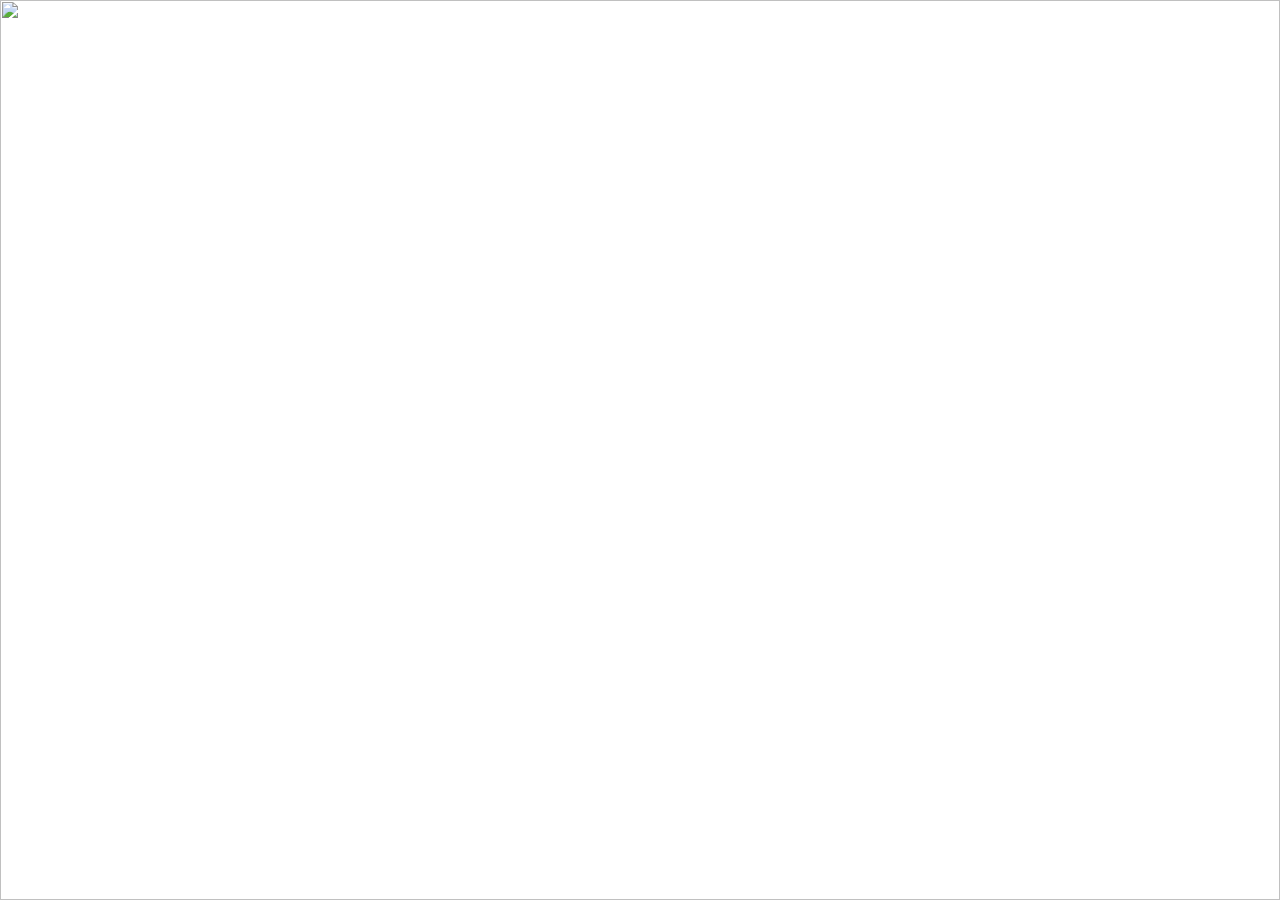
==== gallery.html @ 366e8311 "commit gallery files" ====
<!DOCTYPE html>
<html lang="en">
<head>
    <meta charset="UTF-8">
    <meta http-equiv="X-UA-Compatible" content="IE=edge">
    <meta name="viewport" content="width=device-width, initial-scale=1.0">
    <title>GSAP Fullscreen Slider</title>
    <link rel="stylesheet" href="css/gallery.css">
</head>
<body>

    <div id="main">
        <h1>Nova Co-living Space</h1>
        <div class="content">
            <p>
                Press <span>BACK BUTTON</span> to
                back main site.
            </p>
        </div>
        <div class="buttons">
            <button class="next" onclick="go(-1)"></button>
            <button class="prev" onclick="go(1)"></button>
        </div>
    </div>
    



    <script src="https://cdnjs.cloudflare.com/ajax/libs/gsap/3.7.0/gsap.min.js"></script>
    <script src="main.js"></script>
</body>
</html>
---- css/gallery.css ----
@import url('https://fonts.googleapis.com/css2?family=Poppins:wght@200;300;400;500;600;700;800;900&display=swap');
@import url('https://fonts.googleapis.com/css2?family=Abril+Fatface&display=swap');

html,
body {
  padding: 0;
  margin: 0;
  overflow: hidden;
  font-family: "poppins", sans-serif;
}

*{
  box-sizing: border-box;
  outline: none;
  -webkit-tab-highlight-color: transparent;
  cursor: none;
  user-select: none;
  -webkit-user-drag: none;
}

#main {
  display: flex;
}

h1{
  font-family: "Abril Fatface", sans-serif;
  font-weight: normal;
  position: absolute;
  top: 50%;
  transform: translateY(-50%);
  left: 0;
  right: 0;
  margin: auto;
  z-index: 99;
  color: #FFF;
  text-align: center;
  font-size: 3.6em;
  mix-blend-mode: overlay;
  pointer-events: none;
}

.content{
  width: 90%;
  color: #FFF;
  position: absolute;
  bottom: 20px;
  text-align: center;
  left: 0;
  right: 0;
  margin: auto;
  z-index: 99;
  font-size: 0.8em;
  text-transform: uppercase;
}

.content p{
  margin: 0.5em auto;
}

.content span {
  width: auto;
  height: auto;
  border: 1px solid #FFF;
  display: inline-block;
  border-radius: 3px;
  font-size: 0.9em;
  vertical-align: text-top;
  padding: 0px 10px;
}

.content a {
  color: rgba(227, 227, 227, 0.78);
  text-decoration: none;
  border-bottom: 1px solid currentColor;
}

.content a:hover {
  padding-bottom: 1px;
}

.buttons{
  position: absolute;
  right: 25px;
  top: 50%;
  transform: translateY(-50%);
  z-index: 99;
}

.buttons button {
  border: none;
  background-size: contain;
  background: url(img/down-arrow.png) no-repeat;
  background-position: center;
  width: 10px;
  height: 30px;
  display: block;
  margin: 20px 0;
  padding: 0 15px;
  transition-duration: 0.6s;
}

.buttons button.next {
  transform: scaleY(-1);
}

.buttons button.next:active{
  transform: scaleY(-1) translateY(8px);
}
.buttons button.prev:active{
  transform: translateY(8px);
}

#main .part {
  flex: 1;
}

#main .part .section {
  width: 100%;
  height: 100vh;
  position: relative;
  overflow: hidden;
}

#main .part .section img {
  width: 100vw;
  height: 100vh;
  object-fit: cover;
  position: absolute;
  left: var(--x);
  pointer-events: none;
}

.cursor{
  width: var(--size);
  height: var(--size);
  border-radius: 50%;
  background-color: #fff;
  position: absolute;
  z-index: 999;
  pointer-events: none;
  mix-blend-mode: difference;
}

.cursor-f {
  width: var(--size);
  height: var(--size);
  position: absolute;
  top: 0;
  left: 0;
  background-image: url("img/cursor_round.png");
  background-size: cover;
  mix-blend-mode: difference;
  pointer-events: none;
  opacity: 0.5;
}
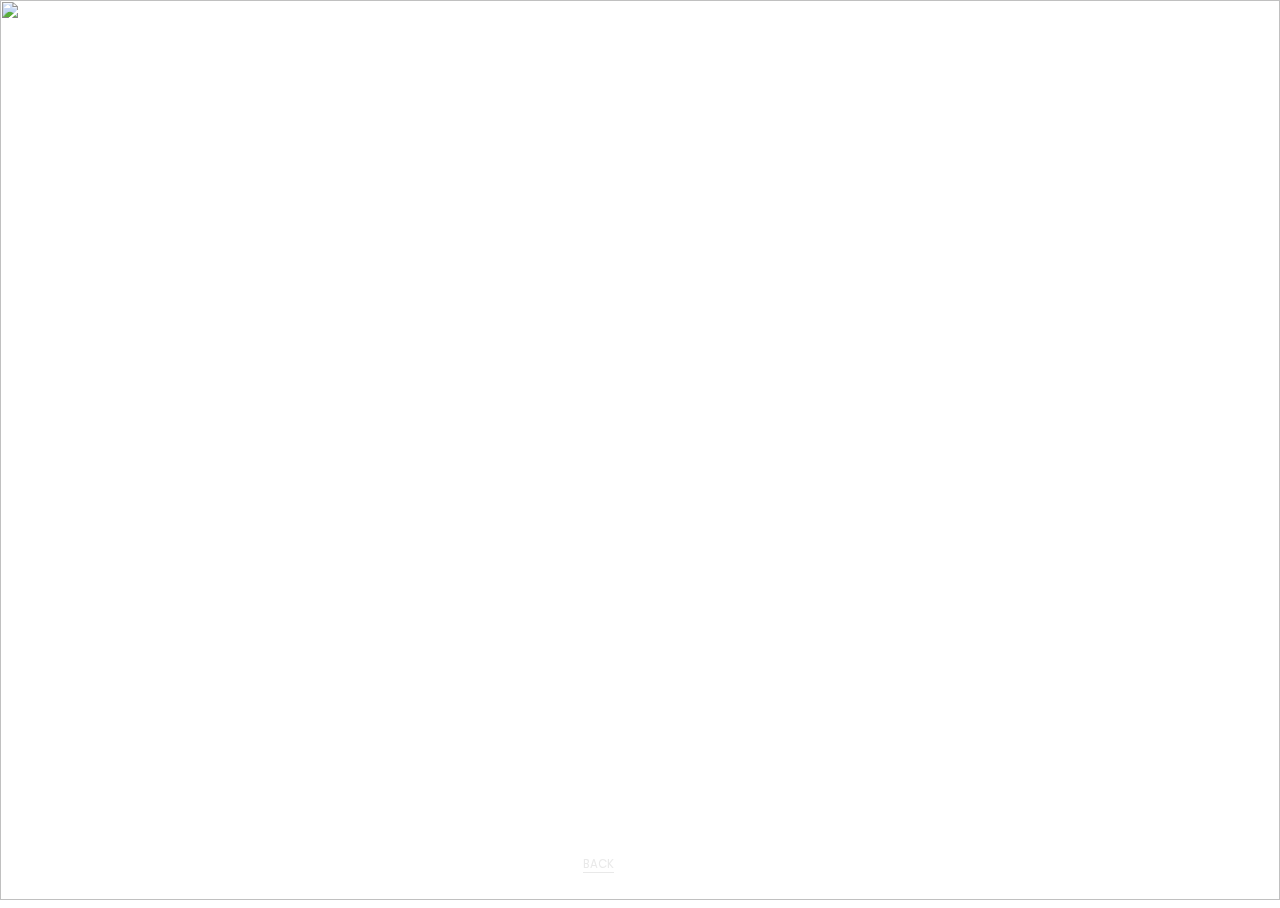
==== commit 0d4fd4fc: "." ====
--- a/gallery.html
+++ b/gallery.html
@@ -1,32 +1,25 @@
 <!DOCTYPE html>
 <html lang="en">
-<head>
-    <meta charset="UTF-8">
-    <meta http-equiv="X-UA-Compatible" content="IE=edge">
-    <meta name="viewport" content="width=device-width, initial-scale=1.0">
-    <title>GSAP Fullscreen Slider</title>
-    <link rel="stylesheet" href="css/gallery.css">
-</head>
-<body>
-
+  <head>
+    <meta charset="UTF-8" />
+    <meta http-equiv="X-UA-Compatible" content="IE=edge" />
+    <meta name="viewport" content="width=device-width, initial-scale=1.0" />
+    <title>Nova Co-living Space</title>
+    <link rel="stylesheet" href="css/gallery.css" />
+  </head>
+  <body>
     <div id="main">
-        <h1>Nova Co-living Space</h1>
-        <div class="content">
-            <p>
-                Press <span>BACK BUTTON</span> to
-                back main site.
-            </p>
-        </div>
-        <div class="buttons">
-            <button class="next" onclick="go(-1)"></button>
-            <button class="prev" onclick="go(1)"></button>
-        </div>
+      <h1>Nova Co-living Space</h1>
+      <div class="content">
+        <p>Press <span><a href="../index.html">BACK</a></span> to back main site.</p>
+      </div>
+      <div class="buttons">
+        <button class="next" onclick="go(-1)"></button>
+        <button class="prev" onclick="go(1)"></button>
+      </div>
     </div>
-    
-
-
 
     <script src="https://cdnjs.cloudflare.com/ajax/libs/gsap/3.7.0/gsap.min.js"></script>
     <script src="main.js"></script>
-</body>
-</html>+  </body>
+</html>
--- a/css/gallery.css
+++ b/css/gallery.css
@@ -1,156 +1,157 @@
-
 @import url('https://fonts.googleapis.com/css2?family=Poppins:wght@200;300;400;500;600;700;800;900&display=swap');
 @import url('https://fonts.googleapis.com/css2?family=Abril+Fatface&display=swap');
 
 html,
 body {
-  padding: 0;
-  margin: 0;
-  overflow: hidden;
-  font-family: "poppins", sans-serif;
+    padding: 0;
+    margin: 0;
+    overflow: hidden;
+    font-family: "poppins", sans-serif;
 }
 
-*{
-  box-sizing: border-box;
-  outline: none;
-  -webkit-tab-highlight-color: transparent;
-  cursor: none;
-  user-select: none;
-  -webkit-user-drag: none;
+* {
+    box-sizing: border-box;
+    outline: none;
+    -webkit-tab-highlight-color: transparent;
+    cursor: none;
+    user-select: none;
+    -webkit-user-drag: none;
 }
 
 #main {
-  display: flex;
+    display: flex;
 }
 
-h1{
-  font-family: "Abril Fatface", sans-serif;
-  font-weight: normal;
-  position: absolute;
-  top: 50%;
-  transform: translateY(-50%);
-  left: 0;
-  right: 0;
-  margin: auto;
-  z-index: 99;
-  color: #FFF;
-  text-align: center;
-  font-size: 3.6em;
-  mix-blend-mode: overlay;
-  pointer-events: none;
+h1 {
+    font-family: "Abril Fatface", sans-serif;
+    font-weight: normal;
+    position: absolute;
+    top: 50%;
+    transform: translateY(-50%);
+    left: 0;
+    right: 0;
+    margin: auto;
+    z-index: 99;
+    color: #FFF;
+    text-align: center;
+    font-size: 3.6em;
+    mix-blend-mode: overlay;
+    pointer-events: none;
 }
 
-.content{
-  width: 90%;
-  color: #FFF;
-  position: absolute;
-  bottom: 20px;
-  text-align: center;
-  left: 0;
-  right: 0;
-  margin: auto;
-  z-index: 99;
-  font-size: 0.8em;
-  text-transform: uppercase;
+.content {
+    width: 90%;
+    color: #FFF;
+    position: absolute;
+    bottom: 20px;
+    text-align: center;
+    left: 0;
+    right: 0;
+    margin: auto;
+    z-index: 99;
+    font-size: 0.8em;
+    text-transform: uppercase;
 }
 
-.content p{
-  margin: 0.5em auto;
+.content p {
+    size: 100px;
+    margin: 0.5em auto;
 }
 
 .content span {
-  width: auto;
-  height: auto;
-  border: 1px solid #FFF;
-  display: inline-block;
-  border-radius: 3px;
-  font-size: 0.9em;
-  vertical-align: text-top;
-  padding: 0px 10px;
+    width: auto;
+    height: auto;
+    border: 1px solid #FFF;
+    display: inline-block;
+    border-radius: 3px;
+    font-size: 0.9em;
+    vertical-align: text-top;
+    padding: 0px 10px;
 }
 
 .content a {
-  color: rgba(227, 227, 227, 0.78);
-  text-decoration: none;
-  border-bottom: 1px solid currentColor;
+    color: rgba(227, 227, 227, 0.78);
+    text-decoration: none;
+    border-bottom: 1px solid currentColor;
 }
 
 .content a:hover {
-  padding-bottom: 1px;
+    padding-bottom: 1px;
 }
 
-.buttons{
-  position: absolute;
-  right: 25px;
-  top: 50%;
-  transform: translateY(-50%);
-  z-index: 99;
+.buttons {
+    position: absolute;
+    right: 25px;
+    top: 50%;
+    transform: translateY(-50%);
+    z-index: 99;
 }
 
 .buttons button {
-  border: none;
-  background-size: contain;
-  background: url(img/down-arrow.png) no-repeat;
-  background-position: center;
-  width: 10px;
-  height: 30px;
-  display: block;
-  margin: 20px 0;
-  padding: 0 15px;
-  transition-duration: 0.6s;
+    border: none;
+    background-size: contain;
+    background: url(img/down-arrow.png) no-repeat;
+    background-position: center;
+    width: 10px;
+    height: 30px;
+    display: block;
+    margin: 20px 0;
+    padding: 0 15px;
+    transition-duration: 0.6s;
 }
 
 .buttons button.next {
-  transform: scaleY(-1);
+    transform: scaleY(-1);
 }
 
-.buttons button.next:active{
-  transform: scaleY(-1) translateY(8px);
+.buttons button.next:active {
+    transform: scaleY(-1) translateY(8px);
 }
-.buttons button.prev:active{
-  transform: translateY(8px);
+
+.buttons button.prev:active {
+    transform: translateY(8px);
 }
 
 #main .part {
-  flex: 1;
+    flex: 1;
 }
 
 #main .part .section {
-  width: 100%;
-  height: 100vh;
-  position: relative;
-  overflow: hidden;
+    width: 100%;
+    height: 100vh;
+    position: relative;
+    overflow: hidden;
 }
 
 #main .part .section img {
-  width: 100vw;
-  height: 100vh;
-  object-fit: cover;
-  position: absolute;
-  left: var(--x);
-  pointer-events: none;
+    width: 100vw;
+    height: 100vh;
+    object-fit: cover;
+    position: absolute;
+    left: var(--x);
+    pointer-events: none;
 }
 
-.cursor{
-  width: var(--size);
-  height: var(--size);
-  border-radius: 50%;
-  background-color: #fff;
-  position: absolute;
-  z-index: 999;
-  pointer-events: none;
-  mix-blend-mode: difference;
+.cursor {
+    width: var(--size);
+    height: var(--size);
+    border-radius: 50%;
+    background-color: #fff;
+    position: absolute;
+    z-index: 999;
+    pointer-events: none;
+    mix-blend-mode: difference;
 }
 
 .cursor-f {
-  width: var(--size);
-  height: var(--size);
-  position: absolute;
-  top: 0;
-  left: 0;
-  background-image: url("img/cursor_round.png");
-  background-size: cover;
-  mix-blend-mode: difference;
-  pointer-events: none;
-  opacity: 0.5;
+    width: var(--size);
+    height: var(--size);
+    position: absolute;
+    top: 0;
+    left: 0;
+    background-image: url("img/cursor_round.png");
+    background-size: cover;
+    mix-blend-mode: difference;
+    pointer-events: none;
+    opacity: 0.5;
 }